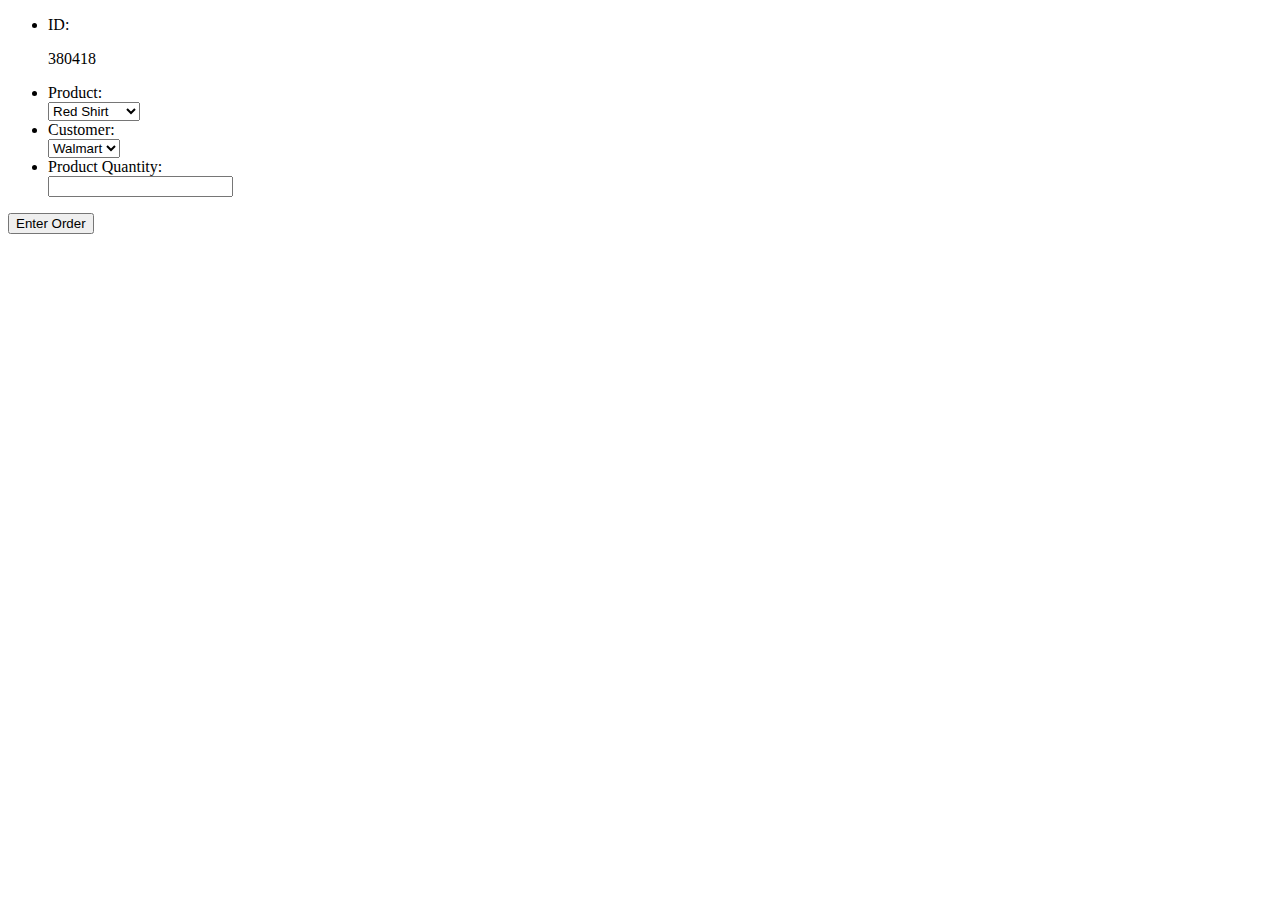
==== SalesOrder.html @ 49d9389a "OrderOutline" ====
<!DOCTYPE html>
<html>
<head>

</head>
<body>

<ul>
  <li>ID:               </li>
  <p id="rand"></p>
  <li>Product:          </li>
  <select>
      <option value="Red Shirt">Red Shirt</option>
      <option value="Blue Shirt">Blue Shirt</option>
      <option value="Yellow Shirt">Yellow Shirt</option>
      <option value="Purple Shirt">Purple Shirt</option>
    </select>
  <li>Customer:         </li>
    <select>
        <option value="Walmart">Walmart</option>
        <option value="Target">Target</option>
        <option value="Ross">Ross</option>
        <option value="Klein">Klein</option>
      </select>
  <li>Product Quantity: </li>
    <form action="/PhP.php">
      <input type="text" name="amount">
    </form>
</ul>    
<button type="button">Enter Order</button>
      
<script>
  var number = randomGen();
  document.getElementById("rand").innerHTML = number;

  function randomGen(){
    return Math.floor(Math.random() * 1000000);
  }
</script>
</body>
</html>
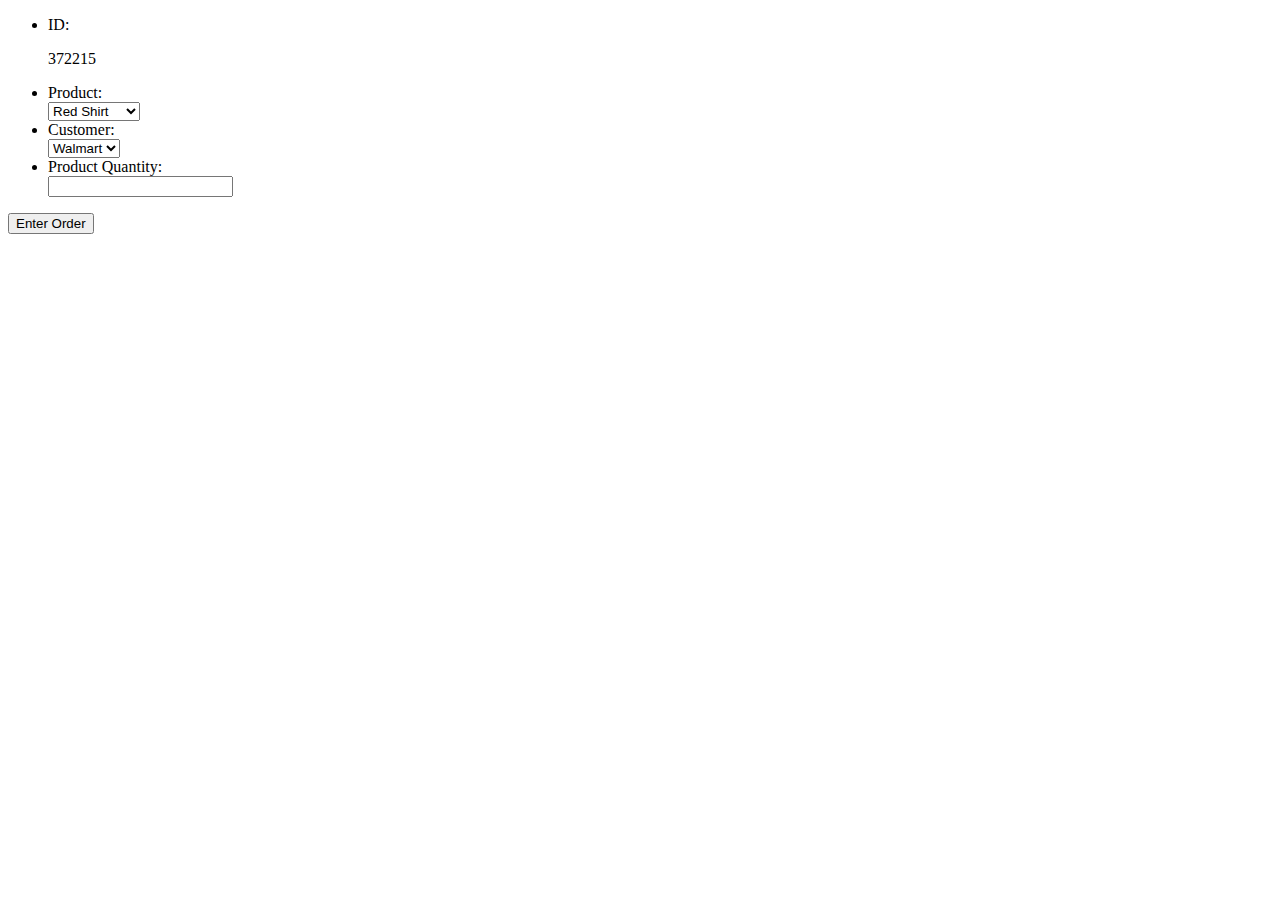
==== commit 579522ae: "Enter Order button Now Goes to Landing Page" ====
--- a/SalesOrder.html
+++ b/SalesOrder.html
@@ -27,7 +27,7 @@
       <input type="text" name="amount">
     </form>
 </ul>    
-<button type="button">Enter Order</button>
+<a href="landingPage.html"></a><button type="button" action=>Enter Order</button>
       
 <script>
   var number = randomGen();
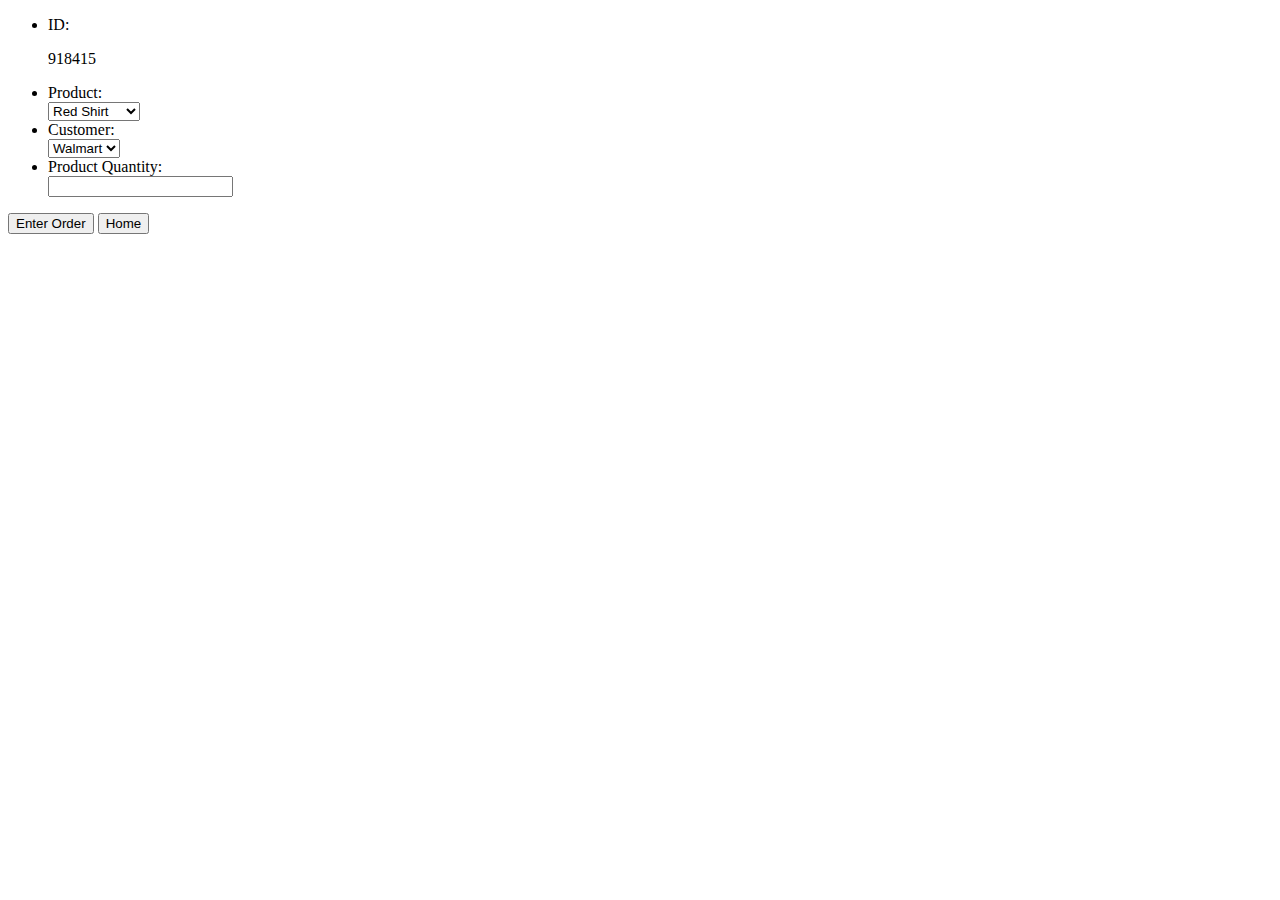
==== commit 182c9f9a: "Added Home Button to Take Back to Index" ====
--- a/SalesOrder.html
+++ b/SalesOrder.html
@@ -27,7 +27,8 @@
       <input type="text" name="amount">
     </form>
 </ul>    
-<a href="landingPage.html"></a><button type="button" action=>Enter Order</button>
+<button type="button" action=>Enter Order</button>
+<a href="index.html"></a><button type="button" action=>Home</button>
       
 <script>
   var number = randomGen();
